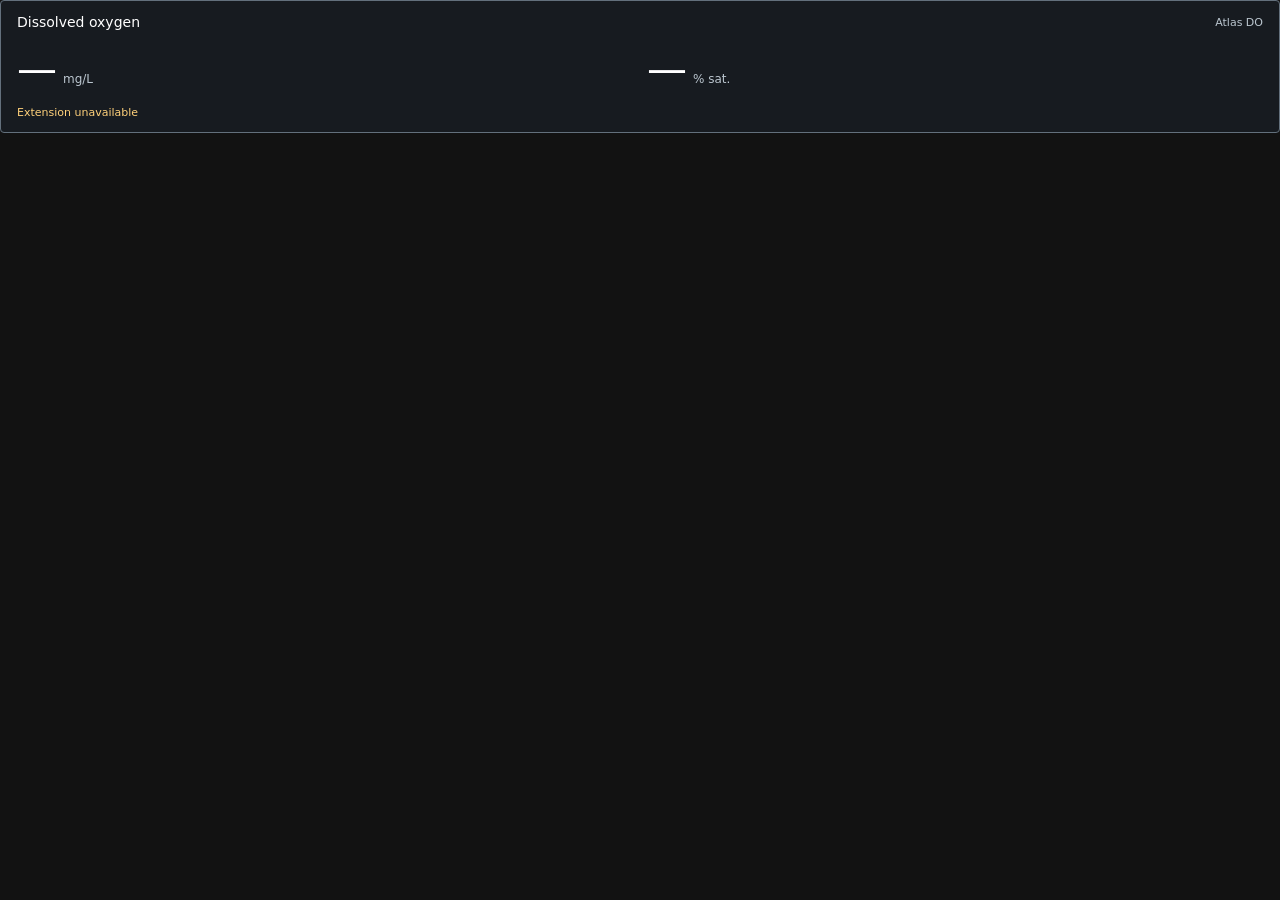
==== atlas/static/widget.html @ 8093499f "Add Cockpit oxygen widget and simplify the BlueOS dashboard" ====
<!doctype html>
<html lang="en">
<head><meta charset="utf-8"><meta name="viewport" content="width=device-width,initial-scale=1"><title>Atlas Dissolved Oxygen</title><link rel="stylesheet" href="widget.css"></head>
<body><main aria-label="Dissolved oxygen sensor">
<header><span>Dissolved oxygen</span><span id="source">Atlas DO</span></header>
<div class="values"><div><strong id="mg">—</strong><span>mg/L</span></div><div><strong id="sat">—</strong><span>% sat.</span></div></div>
<p id="status" role="status">Connecting to extension…</p>
</main><script src="widget.js"></script></body></html>
---- atlas/static/widget.css ----
:root { color-scheme: dark; font: 14px/1.4 system-ui, sans-serif; color: #fff; }
* { box-sizing: border-box; }
body { margin: 0; background: transparent; }
main { background: rgba(24, 29, 35, .88); border: 1px solid #63707c; border-radius: 4px; padding: 12px 16px; min-height: 130px; }
header { display: flex; justify-content: space-between; gap: 8px; }
#source { color: #bbc6cf; font-size: 11px; align-self: center; }
.values { display: grid; grid-template-columns: 1fr 1fr; gap: 14px; padding: 8px 0; }
.values div { display: flex; align-items: baseline; gap: 6px; }
strong { font-size: clamp(24px, 9vw, 40px); font-weight: 500; font-variant-numeric: tabular-nums; }
.values span { color: #bbc6cf; white-space: nowrap; font-size: 12px; }
p { color: #bbc6cf; margin: 0; font-size: 11px; }
body[data-state="warning"] p, body[data-state="demo"] #source { color: #ffd17a; }
@media (max-width: 220px) { main { padding: 8px; } header { font-size: 12px; } #source { display: none; } .values { gap: 6px; } strong { font-size: 23px; } .values span { font-size: 10px; } }
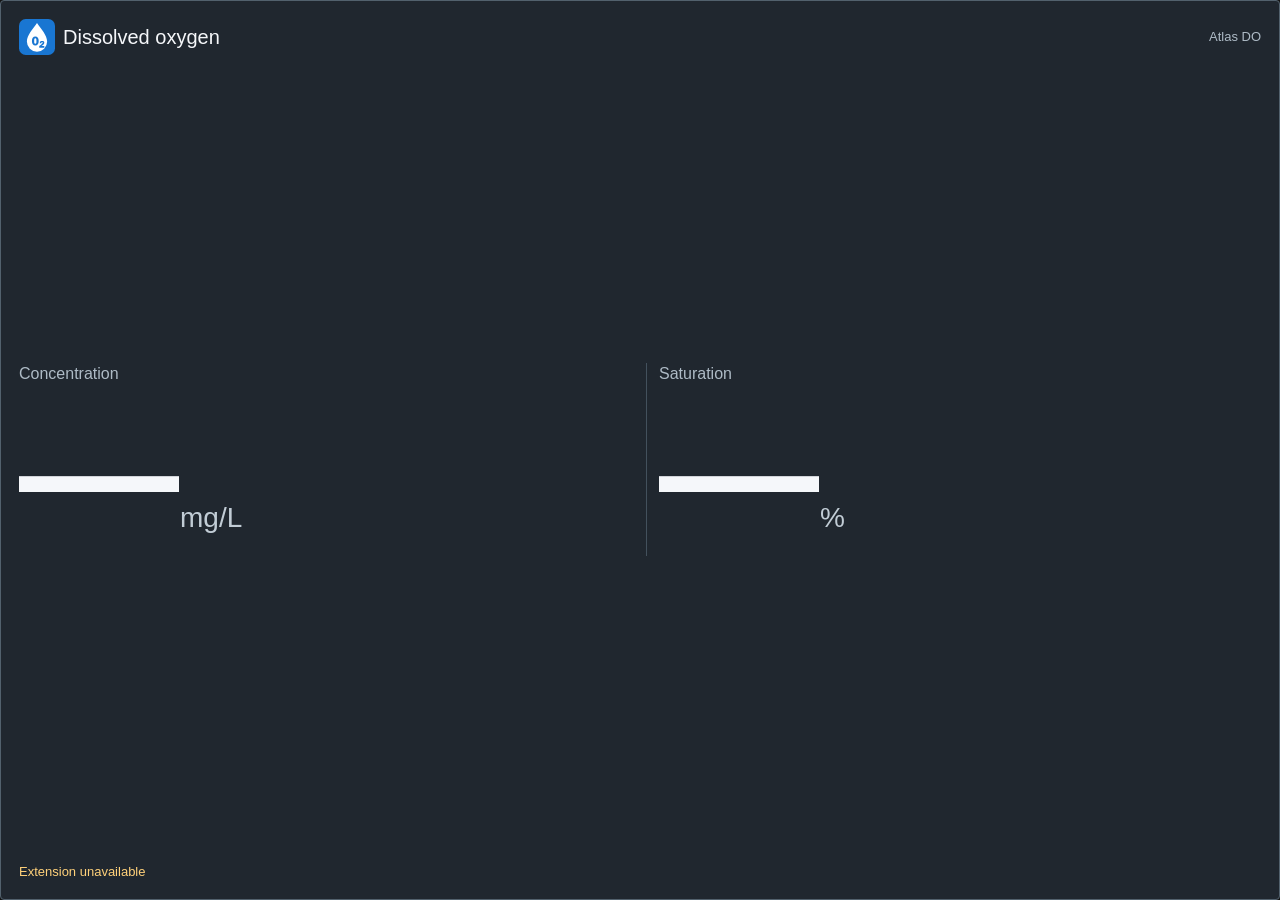
==== commit fa6c17e5: "Add oxygen droplet mark and make the Cockpit widget fill its frame" ====
--- a/atlas/static/widget.html
+++ b/atlas/static/widget.html
@@ -1,8 +1,8 @@
 <!doctype html>
 <html lang="en">
-<head><meta charset="utf-8"><meta name="viewport" content="width=device-width,initial-scale=1"><title>Atlas Dissolved Oxygen</title><link rel="stylesheet" href="widget.css"></head>
+<head><meta charset="utf-8"><meta name="viewport" content="width=device-width,initial-scale=1"><title>Atlas Dissolved Oxygen</title><link rel="icon" href="widget.svg" type="image/svg+xml"><link rel="stylesheet" href="widget.css"></head>
 <body><main aria-label="Dissolved oxygen sensor">
-<header><span>Dissolved oxygen</span><span id="source">Atlas DO</span></header>
-<div class="values"><div><strong id="mg">—</strong><span>mg/L</span></div><div><strong id="sat">—</strong><span>% sat.</span></div></div>
+<header><div class="brand"><img src="widget.svg" alt="" width="28" height="28"><span>Dissolved oxygen</span></div><span id="source">Atlas DO</span></header>
+<div class="values"><section aria-label="Oxygen concentration"><span class="label">Concentration</span><div class="measurement"><strong id="mg">—</strong><span class="unit">mg/L</span></div></section><section aria-label="Oxygen saturation"><span class="label">Saturation</span><div class="measurement"><strong id="sat">—</strong><span class="unit">%</span></div></section></div>
 <p id="status" role="status">Connecting to extension…</p>
 </main><script src="widget.js"></script></body></html>
--- a/atlas/static/widget.css
+++ b/atlas/static/widget.css
@@ -1,13 +1,21 @@
-:root { color-scheme: dark; font: 14px/1.4 system-ui, sans-serif; color: #fff; }
+:root { color-scheme: dark; font: 14px/1.35 "Segoe UI", Roboto, Arial, sans-serif; color: #f5f7fa; }
 * { box-sizing: border-box; }
-body { margin: 0; background: transparent; }
-main { background: rgba(24, 29, 35, .88); border: 1px solid #63707c; border-radius: 4px; padding: 12px 16px; min-height: 130px; }
-header { display: flex; justify-content: space-between; gap: 8px; }
-#source { color: #bbc6cf; font-size: 11px; align-self: center; }
-.values { display: grid; grid-template-columns: 1fr 1fr; gap: 14px; padding: 8px 0; }
-.values div { display: flex; align-items: baseline; gap: 6px; }
-strong { font-size: clamp(24px, 9vw, 40px); font-weight: 500; font-variant-numeric: tabular-nums; }
-.values span { color: #bbc6cf; white-space: nowrap; font-size: 12px; }
-p { color: #bbc6cf; margin: 0; font-size: 11px; }
+html, body { margin: 0; width: 100%; height: 100%; }
+body { background: transparent; }
+main { container-type: size; width: 100%; height: 100%; min-height: 110px; display: grid; grid-template-rows: auto 1fr auto; gap: 6px; background: #20272f; border: 1px solid #52616d; border-radius: 4px; padding: clamp(8px, 2.5vmin, 18px); }
+header, .brand { display: flex; align-items: center; gap: 8px; }
+header { justify-content: space-between; }
+.brand { min-width: 0; font-weight: 500; font-size: clamp(12px, 4cqw, 20px); }
+.brand img { flex: none; width: clamp(22px, 7cqw, 36px); height: auto; }
+#source { color: #aebbc6; font-size: clamp(10px, 3cqw, 13px); white-space: nowrap; }
+.values { display: grid; grid-template-columns: 1fr 1fr; align-items: center; gap: 12px; min-height: 0; }
+.values section { min-width: 0; }
+.values section + section { border-left: 1px solid #43515d; padding-left: 12px; }
+.label { display: block; color: #aebbc6; font-size: clamp(10px, 3cqw, 16px); margin-bottom: 3px; }
+.measurement { display: flex; align-items: baseline; gap: 5px; white-space: nowrap; }
+strong { font-size: clamp(24px, min(14cqw, 37cqh), 160px); line-height: 1.05; font-weight: 600; letter-spacing: -.025em; font-variant-numeric: tabular-nums; }
+.unit { color: #c1ccd5; font-size: clamp(10px, 4cqw, 28px); }
+p { color: #aebbc6; margin: 0; font-size: clamp(10px, 3cqw, 13px); }
 body[data-state="warning"] p, body[data-state="demo"] #source { color: #ffd17a; }
-@media (max-width: 220px) { main { padding: 8px; } header { font-size: 12px; } #source { display: none; } .values { gap: 6px; } strong { font-size: 23px; } .values span { font-size: 10px; } }
+@container (max-width: 270px) { #source { display: none; } .values { gap: 8px; } .values section + section { padding-left: 8px; } .measurement { gap: 3px; } }
+@container (max-height: 130px) { .brand img { width: 22px; } .label { margin-bottom: 1px; } }
